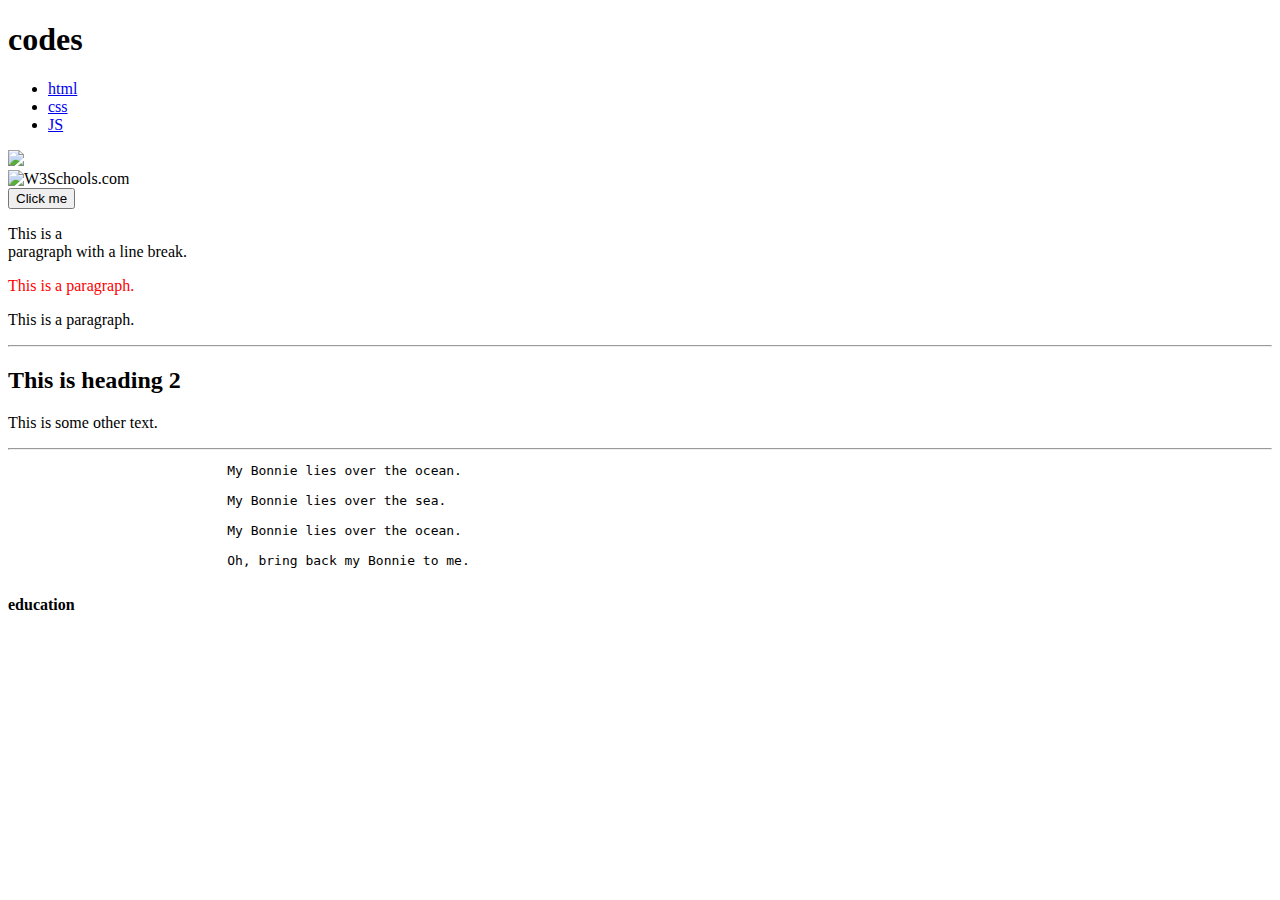
==== html.html @ 9b96db90 "add" ====
<!DOCTYPE html>
<html lang="en">
<head>
    <title>codes</title>
</head>
<body>
    <header>
      <h1>
      codes 
      </h1>
     <ul>
         <li><a href="https://www.w3schools.com/html/default.asp"> html</a></li>
         <li><a href="https://www.w3schools.com/css/css_examples.asp">css</a></li>
         <li><a href="https://www.w3schools.com/js/js_examples.asp">JS</a></li>
     </ul>

    </header>
    <main>
         <article>
             <section>
               <img src="https://encrypted-tbn0.gstatic.com/images?q=tbn:ANd9GcQoDB10Sa5ZLIZBtVI1AKlCYMMfAJaKbpefzZ91XZ31IIt7q0it" >        
             </section>
         </article>
         <img src="https://encrypted-tbn0.gstatic.com/images?q=tbn:ANd9GcQoDB10Sa5ZLIZBtVI1AKlCYMMfAJaKbpefzZ91XZ31IIt7q0it" alt="W3Schools.com" width="104" height="142"> 

    </main>
    <footer>
            <button>Click me</button>
            <p>This is a <br> paragraph with a line break.</p> 
            <p style="color:red">This is a paragraph.</p> 
            <p title="I'm a tooltip">
                    This is a paragraph.
                    </p>
                    <hr>
                    <h2>This is heading 2</h2>
                    <p>This is some other text.</p>
                    <hr>
                    <pre>
                            My Bonnie lies over the ocean.
                          
                            My Bonnie lies over the sea.
                          
                            My Bonnie lies over the ocean.
                          
                            Oh, bring back my Bonnie to me.
                          </pre>
        <b>
            education 
        </b>
    </footer>
</body>
</html>
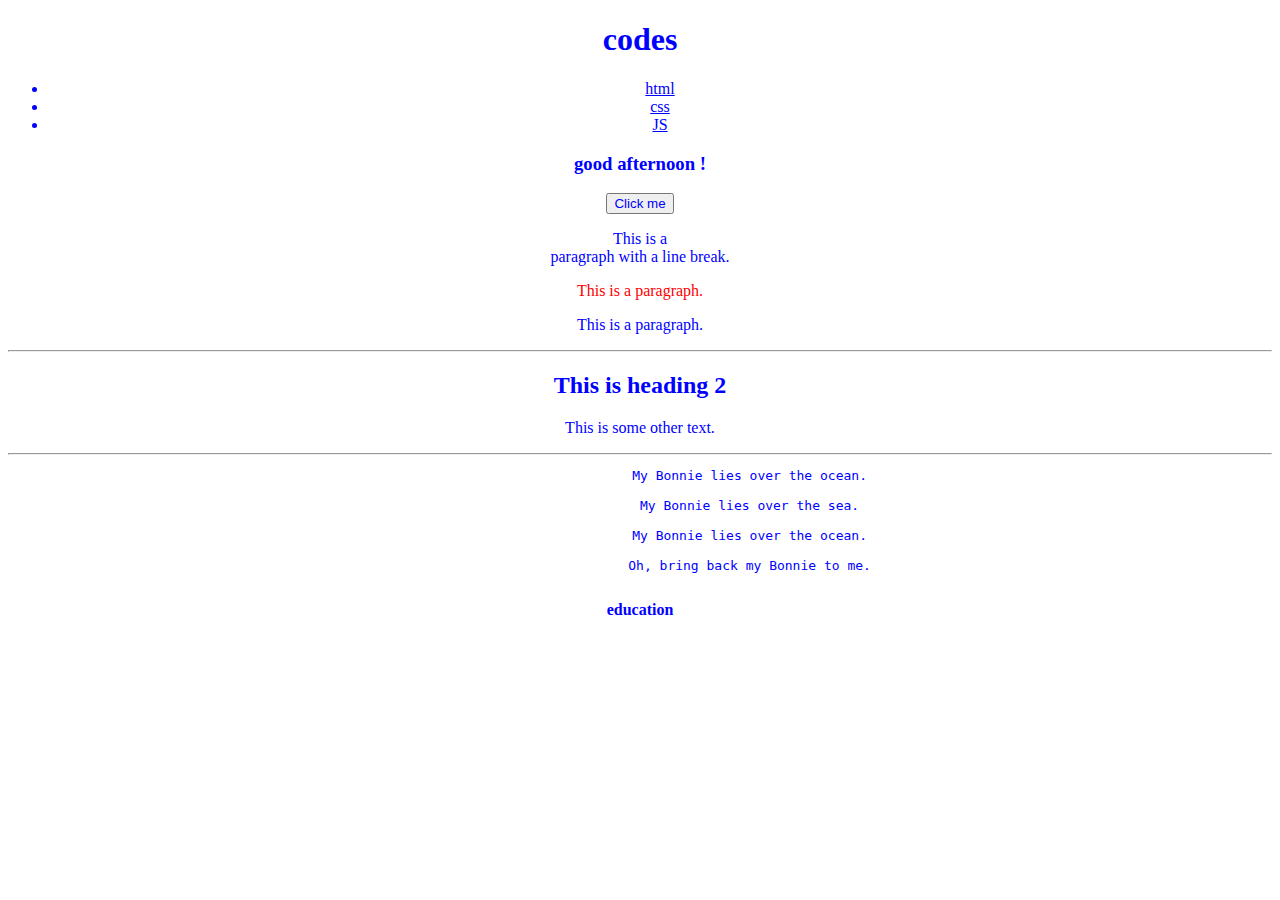
==== commit 241364c4: "add" ====
--- a/html.html
+++ b/html.html
@@ -2,8 +2,11 @@
 <html lang="en">
 <head>
     <title>codes</title>
+    <link rel="stylesheet" type="text/css" href="css2/css.css">
+    <script src ="js2/js.js"> </script>
 </head>
 <body>
+
     <header>
       <h1>
       codes 
@@ -15,13 +18,21 @@
      </ul>
 
     </header>
+    <h3>
+   
+        <script>
+                    document.write (creatgreetind());
+            </script>
+                 
+        </h3>
+   
     <main>
          <article>
              <section>
-               <img src="https://encrypted-tbn0.gstatic.com/images?q=tbn:ANd9GcQoDB10Sa5ZLIZBtVI1AKlCYMMfAJaKbpefzZ91XZ31IIt7q0it" >        
+               <!-- <img src="https://encrypted-tbn0.gstatic.com/images?q=tbn:ANd9GcQoDB10Sa5ZLIZBtVI1AKlCYMMfAJaKbpefzZ91XZ31IIt7q0it" >         -->
              </section>
          </article>
-         <img src="https://encrypted-tbn0.gstatic.com/images?q=tbn:ANd9GcQoDB10Sa5ZLIZBtVI1AKlCYMMfAJaKbpefzZ91XZ31IIt7q0it" alt="W3Schools.com" width="104" height="142"> 
+         <!-- <img src="https://encrypted-tbn0.gstatic.com/images?q=tbn:ANd9GcQoDB10Sa5ZLIZBtVI1AKlCYMMfAJaKbpefzZ91XZ31IIt7q0it" alt="W3Schools.com" width="104" height="142">  -->
 
     </main>
     <footer>
@@ -34,7 +45,7 @@
                     <hr>
                     <h2>This is heading 2</h2>
                     <p>This is some other text.</p>
-                    <hr>
+                <hr>
                     <pre>
                             My Bonnie lies over the ocean.
                           
--- a/css2/css.css
+++ b/css2/css.css
@@ -0,0 +1,5 @@
+* {
+    text-align: center;
+    color: blue;
+  }
+ 
